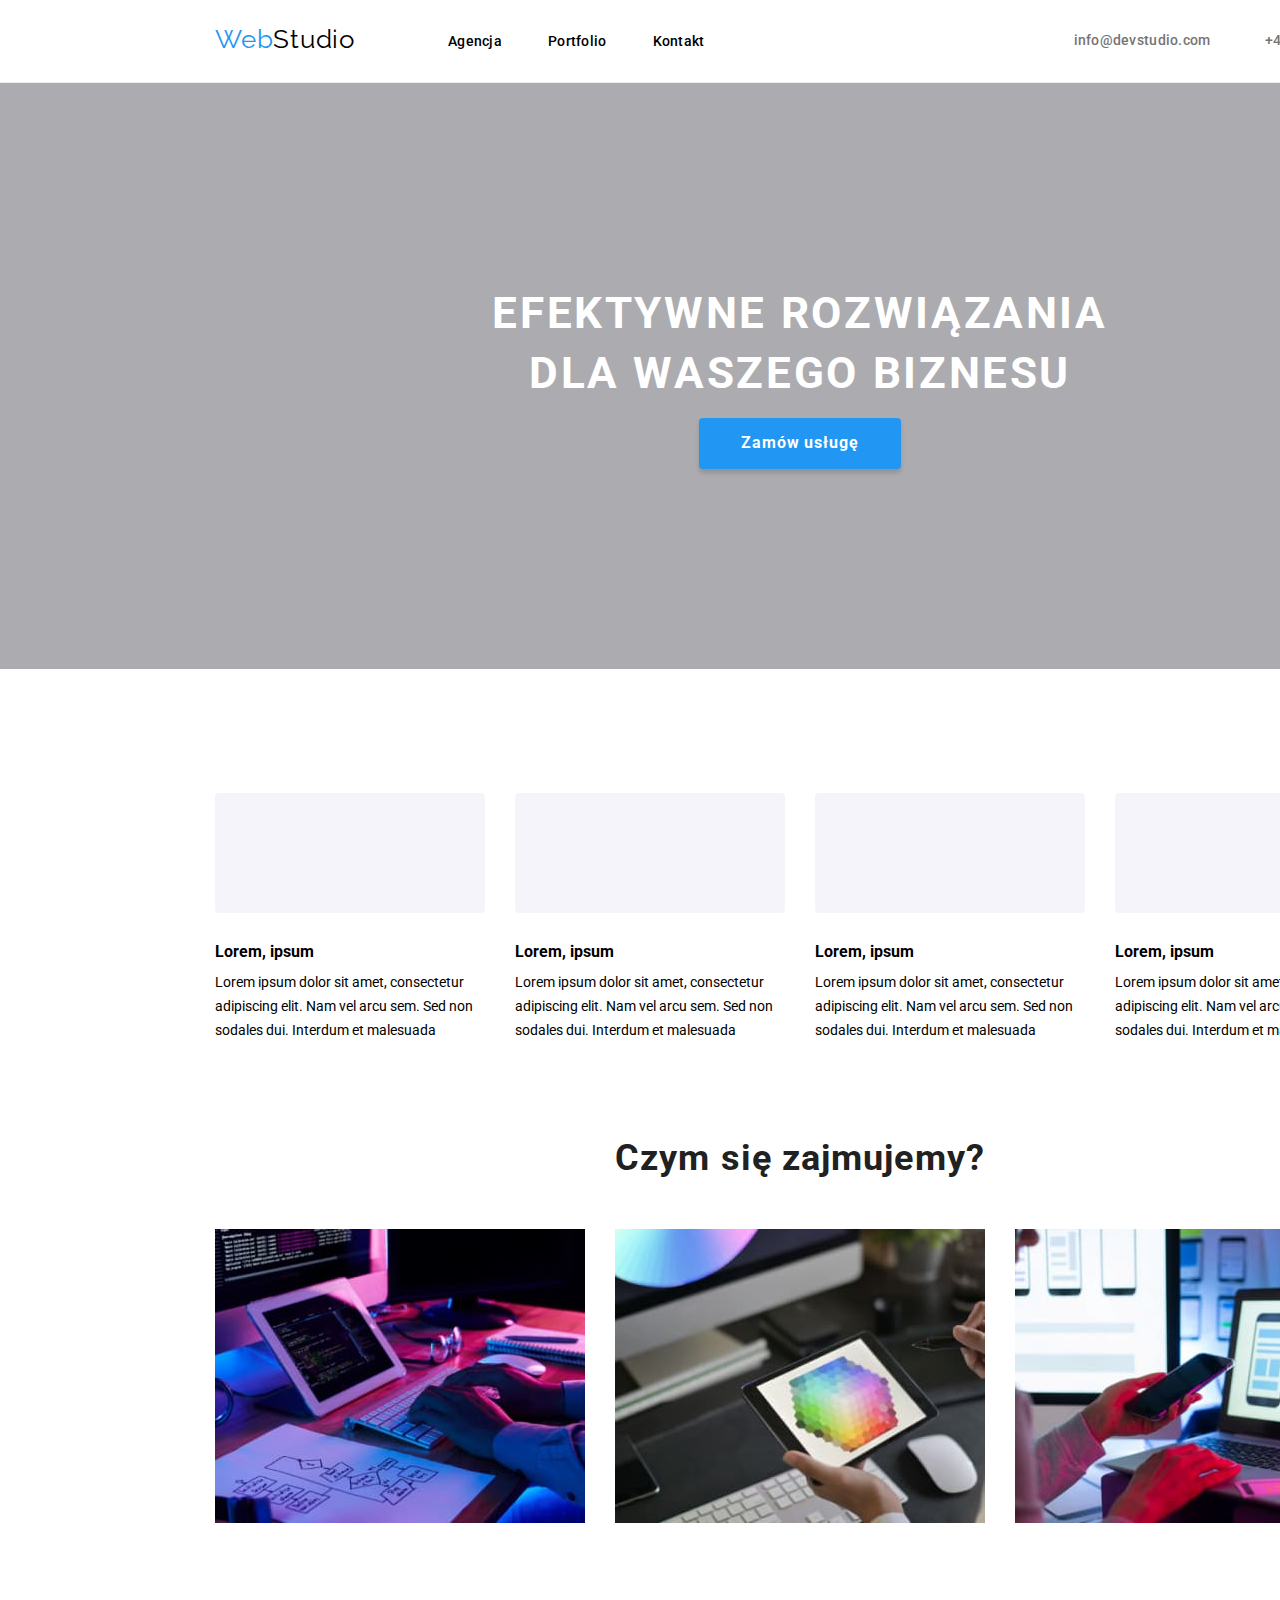
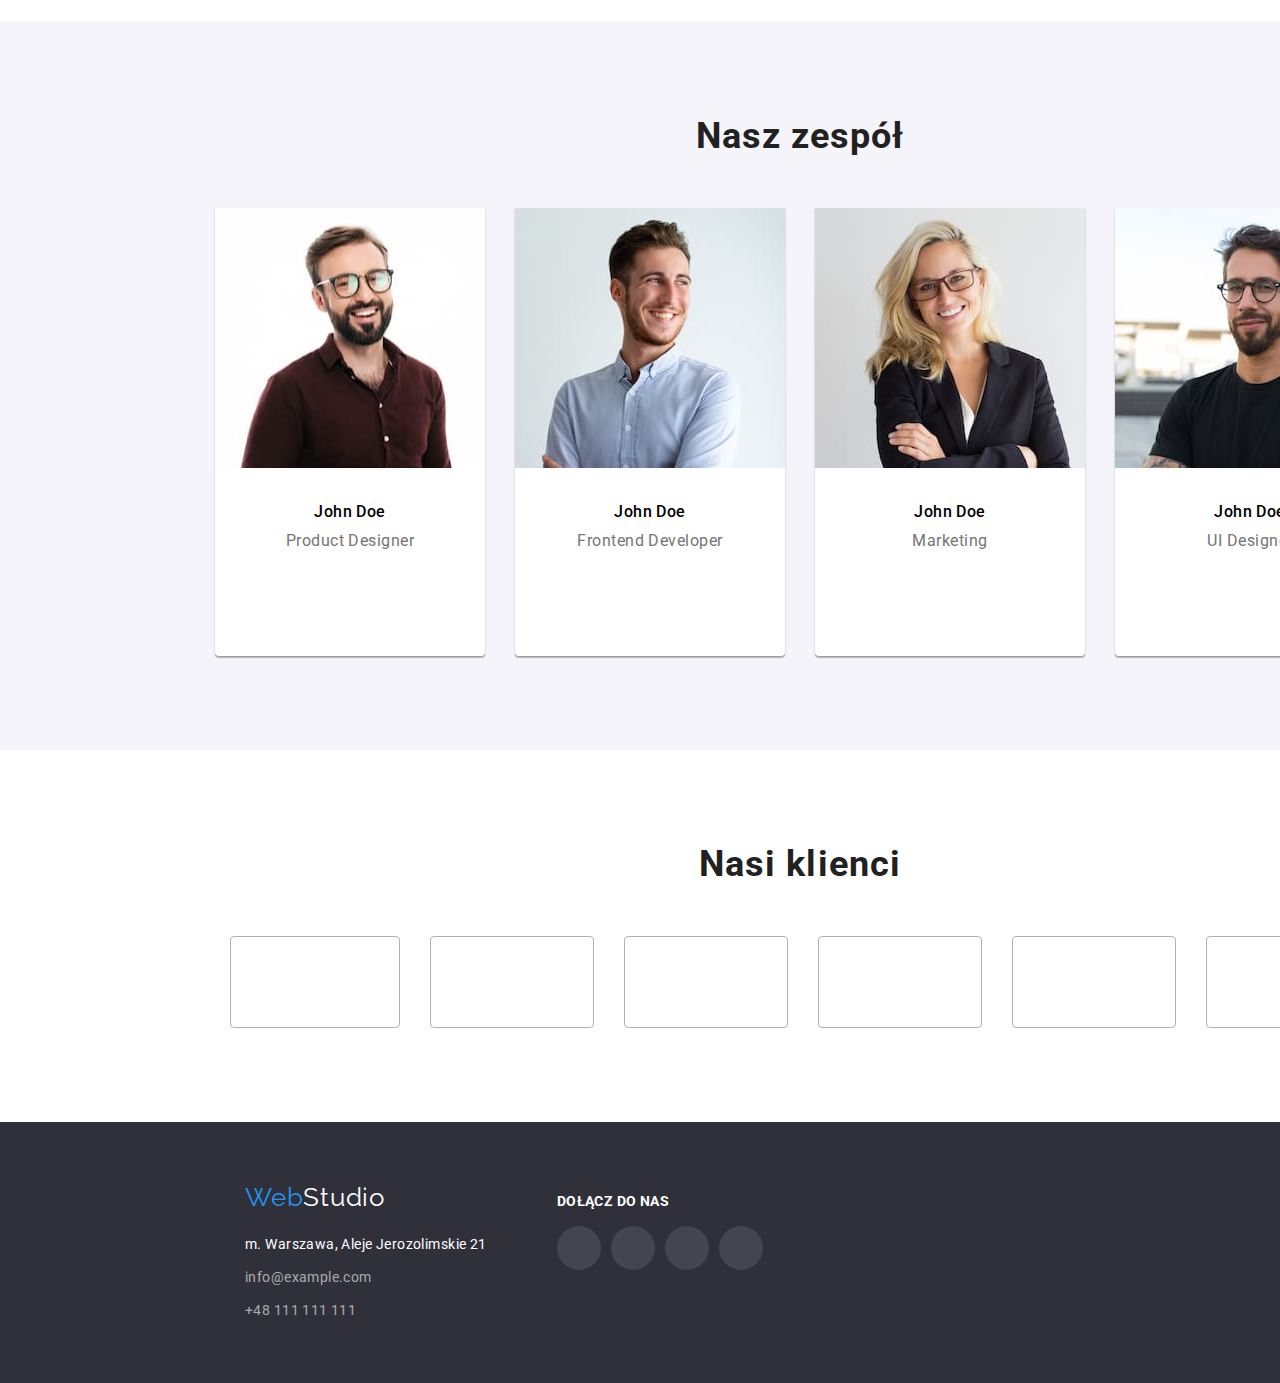
==== index.html @ 8641f097 "Update index.html" ====
<!DOCTYPE html>
<html lang="pl">
  <head>
    <meta charset="UTF-8" />
    <meta http-equiv="X-UA-Compatible" content="IE=edge" />
    <meta name="viewport" content="width=device-width, initial-scale=1.0" />
    <link rel="preconnect" href="https://fonts.googleapis.com" />
    <link rel="preconnect" href="https://fonts.gstatic.com" crossorigin />
    <link
      href="https://fonts.googleapis.com/css2?family=Raleway:wght@700&family=Roboto:wght@400;500;700;900&display=swap"
      rel="stylesheet"
    />
    <link
      rel="stylesheet"
      href="https://cdnjs.cloudflare.com/ajax/libs/modern-normalize/1.1.0/modern-normalize.min.css"
    />
    <link rel="stylesheet" href="css/styles.css" />
    <title>Studio</title>
  </head>

  <body class="center">
    <header class="header">
      <div class="container header-flex">
        <a class="logo" href="index.html"
          >Web<span class="logo-span">Studio</span>
        </a>
        <nav class="navigation">
          <ul class="list nav-list">
            <li>
              <a class="agency-link" href="index.html">Agencja</a>
            </li>
            <li>
              <a class="portfolio-link" href="portfolio.html">Portfolio</a>
            </li>
            <li>
              <a class="contact-link" href="/contact">Kontakt</a>
            </li>
          </ul>
        </nav>
        <ul class="contact-list">
          <li>
            <a class="contact" href="mailto:info@devstudio.com">
              <svg width="16" height="12" class="icon">
                <use
                  href="/goit-markup-hw-04/images/icons.svg#email-icon"
                ></use>
              </svg>
              info@devstudio.com
            </a>
          </li>
          <li>
            <a class="contact" href="tel:+48111111111">
              <svg width="10" height="16" class="icon">
                <use href="/goit-markup-hw-04/images/icons.svg#tel-icon"></use>
              </svg>
              +48 111 111 111
            </a>
          </li>
        </ul>
      </div>
    </header>
    <main>
      <div class="solutions">
        <div class="container">
          <h1 class="solution-main">
            EFEKTYWNE ROZWIĄZANIA DLA WASZEGO BIZNESU
          </h1>
          <button class="button-order" type="button">Zamów usługę</button>
        </div>
      </div>
      <section class="first-section">
        <div class="container">
          <ul class="description">
            <li>
              <div class="desc-svg-box">
                <svg width="70" height="70">
                  <use href="/goit-markup-hw-04/images/icons.svg#antena"></use>
                </svg>
              </div>
              <h4 class="description-title">Lorem, ipsum</h4>
              <p class="description-text">
                Lorem ipsum dolor sit amet, consectetur adipiscing elit. Nam vel
                arcu sem. Sed non sodales dui. Interdum et malesuada
              </p>
            </li>
            <li>
              <div class="desc-svg-box">
                <svg width="70" height="70">
                  <use href="/goit-markup-hw-04/images/icons.svg#clock"></use>
                </svg>
              </div>
              <h4 class="description-title">Lorem, ipsum</h4>
              <p class="description-text">
                Lorem ipsum dolor sit amet, consectetur adipiscing elit. Nam vel
                arcu sem. Sed non sodales dui. Interdum et malesuada
              </p>
            </li>
            <li>
              <div class="desc-svg-box">
                <svg width="70" height="70">
                  <use href="/goit-markup-hw-04/images/icons.svg#diagram"></use>
                </svg>
              </div>
              <h4 class="description-title">Lorem, ipsum</h4>
              <p class="description-text">
                Lorem ipsum dolor sit amet, consectetur adipiscing elit. Nam vel
                arcu sem. Sed non sodales dui. Interdum et malesuada
              </p>
            </li>
            <li>
              <div class="desc-svg-box">
                <svg width="70" height="70">
                  <use
                    href="/goit-markup-hw-04/images/icons.svg#astronaut"
                  ></use>
                </svg>
              </div>
              <h4 class="description-title">Lorem, ipsum</h4>
              <p class="description-text">
                Lorem ipsum dolor sit amet, consectetur adipiscing elit. Nam vel
                arcu sem. Sed non sodales dui. Interdum et malesuada
              </p>
            </li>
          </ul>
        </div>
      </section>
      <section class="second-section">
        <div class="container">
          <h2 class="main-list-title">Czym się zajmujemy?</h2>
          <ul class="main-list">
            <li>
              <img
                src="images/img1.jpg"
                width="370"
                height="294"
                alt="programujemy"
              />
            </li>
            <li>
              <img
                src="images/img2.jpg"
                width="370"
                height="294"
                alt="dobieramy kolory"
              />
            </li>
            <li>
              <img
                src="images/img3.jpg"
                width="370"
                height="294"
                alt="sprawdzamy wyglad na innych urządzeniach"
              />
            </li>
          </ul>
        </div>
      </section>
      <section class="third-section">
        <div class="container">
          <h2 class="team">Nasz zespół</h2>
          <ul class="team-list">
            <li class="pictures">
              <img
                src="images/j1.jpg"
                width="270"
                height="260"
                alt="John Doe"
              />
              <p class="name">John Doe</p>
              <p class="what-do">Product Designer</p>
              <ul class="team-socialmedia-items">
                <li>
                  <a href="#" class="team-socialmedia-links">
                    <svg class="team-socialmedia-icon" width="44" height="44">
                      <use
                        href="/goit-markup-hw-04/images/icons.svg#instagram"
                      ></use>
                    </svg>
                  </a>
                </li>
                <li>
                  <a href="#" class="team-socialmedia-links">
                    <svg class="team-socialmedia-icon" width="44" height="44">
                      <use
                        href="/goit-markup-hw-04/images/icons.svg#twitter"
                      ></use>
                    </svg>
                  </a>
                </li>
                <li>
                  <a href="#" class="team-socialmedia-links">
                    <svg class="team-socialmedia-icon" width="44" height="44">
                      <use
                        href="/goit-markup-hw-04/images/icons.svg#facebook"
                      ></use>
                    </svg>
                  </a>
                </li>
                <li>
                  <a href="#" class="team-socialmedia-links">
                    <svg class="team-socialmedia-icon" width="44" height="44">
                      <use
                        href="/goit-markup-hw-04/images/icons.svg#linkedin"
                      ></use>
                    </svg>
                  </a>
                </li>
              </ul>
            </li>
            <li class="pictures">
              <img
                src="images/j2.jpg"
                width="270"
                height="260"
                alt="John Doe"
              />
              <p class="name">John Doe</p>
              <p class="what-do">Frontend Developer</p>
              <ul class="team-socialmedia-items">
                <li>
                  <a href="#" class="team-socialmedia-links">
                    <svg class="team-socialmedia-icon" width="44" height="44">
                      <use
                        href="/goit-markup-hw-04/images/icons.svg#instagram"
                      ></use>
                    </svg>
                  </a>
                </li>
                <li>
                  <a href="#" class="team-socialmedia-links">
                    <svg class="team-socialmedia-icon" width="44" height="44">
                      <use
                        href="/goit-markup-hw-04/images/icons.svg#twitter"
                      ></use>
                    </svg>
                  </a>
                </li>
                <li>
                  <a href="#" class="team-socialmedia-links">
                    <svg class="team-socialmedia-icon" width="44" height="44">
                      <use
                        href="/goit-markup-hw-04/images/icons.svg#facebook"
                      ></use>
                    </svg>
                  </a>
                </li>
                <li>
                  <a href="#" class="team-socialmedia-links">
                    <svg class="team-socialmedia-icon" width="44" height="44">
                      <use
                        href="/goit-markup-hw-04/images/icons.svg#linkedin"
                      ></use>
                    </svg>
                  </a>
                </li>
              </ul>
            </li>
            <li class="pictures">
              <img
                src="images/j3.jpg"
                width="270"
                height="260"
                alt="John Doe"
              />

              <p class="name">John Doe</p>
              <p class="what-do">Marketing</p>
              <ul class="team-socialmedia-items">
                <li>
                  <a href="#" class="team-socialmedia-links">
                    <svg class="team-socialmedia-icon" width="44" height="44">
                      <use
                        href="/goit-markup-hw-04/images/icons.svg#instagram"
                      ></use>
                    </svg>
                  </a>
                </li>
                <li>
                  <a href="#" class="team-socialmedia-links">
                    <svg class="team-socialmedia-icon" width="44" height="44">
                      <use
                        href="/goit-markup-hw-04/images/icons.svg#twitter"
                      ></use>
                    </svg>
                  </a>
                </li>
                <li>
                  <a href="#" class="team-socialmedia-links">
                    <svg class="team-socialmedia-icon" width="44" height="44">
                      <use
                        href="/goit-markup-hw-04/images/icons.svg#facebook"
                      ></use>
                    </svg>
                  </a>
                </li>
                <li>
                  <a href="#" class="team-socialmedia-links">
                    <svg class="team-socialmedia-icon" width="44" height="44">
                      <use
                        href="/goit-markup-hw-04/images/icons.svg#linkedin"
                      ></use>
                    </svg>
                  </a>
                </li>
              </ul>
            </li>
            <li class="pictures">
              <img
                src="images/j4.jpg"
                width="270"
                height="260"
                alt="John Doe"
              />

              <p class="name">John Doe</p>
              <p class="what-do">UI Designer</p>

              <ul class="team-socialmedia-items">
                <li>
                  <a href="#" class="team-socialmedia-links">
                    <svg class="team-socialmedia-icon" width="44" height="44">
                      <use
                        href="/goit-markup-hw-04/images/icons.svg#instagram"
                      ></use>
                    </svg>
                  </a>
                </li>
                <li>
                  <a href="#" class="team-socialmedia-links">
                    <svg class="team-socialmedia-icon" width="44" height="44">
                      <use
                        href="/goit-markup-hw-04/images/icons.svg#twitter"
                      ></use>
                    </svg>
                  </a>
                </li>
                <li>
                  <a href="#" class="team-socialmedia-links">
                    <svg class="team-socialmedia-icon" width="44" height="44">
                      <use
                        href="/goit-markup-hw-04/images/icons.svg#facebook"
                      ></use>
                    </svg>
                  </a>
                </li>
                <li>
                  <a href="#" class="team-socialmedia-links">
                    <svg class="team-socialmedia-icon" width="44" height="44">
                      <use
                        href="/goit-markup-hw-04/images/icons.svg#linkedin"
                      ></use>
                    </svg>
                  </a>
                </li>
              </ul>
            </li>
          </ul>
        </div>
      </section>
      <section class="customers section">
        <div class="container">
          <h2 class="cust-header">Nasi klienci</h2>
          <ul class="list cust-list-items">
            <li class="cust-list-item">
              <a href="#" class="cust-list-link">
                <svg width="41" height="48">
                  <use href="/goit-markup-hw-04/images/icons.svg#client1"></use>
                </svg>
              </a>
            </li>
            <li class="cust-list-item">
              <svg width="40" height="53">
                <use href="/goit-markup-hw-04/images/icons.svg#client2"></use>
              </svg>
            </li>
            <li class="cust-list-item">
              <svg width="44" height="42">
                <use href="/goit-markup-hw-04/images/icons.svg#client3"></use>
              </svg>
            </li>
            <li class="cust-list-item">
              <svg width="85" height="41">
                <use href="/goit-markup-hw-04/images/icons.svg#client4"></use>
              </svg>
            </li>
            <li class="cust-list-item">
              <svg width="63" height="46">
                <use href="/goit-markup-hw-04/images/icons.svg#client5"></use>
              </svg>
            </li>
            <li class="cust-list-item">
              <svg width="94" height="44">
                <use href="/goit-markup-hw-04/images/icons.svg#client6"></use>
              </svg>
            </li>
          </ul>
        </div>
      </section>
    </main>
    <footer class="footer">
      <div class="container footercontent">
        <section>
          <ul class="list">
            <li class="footer-logo-item">
              <a class="footer-logo" href="index.html"
                >Web<span class="footer-logo-span">Studio</span>
              </a>
            </li>
            <li class="footer-address-item">
              <address class="footer-address">
                m. Warszawa, Aleje Jerozolimskie 21
              </address>
            </li>
            <li class="footer-email-item">
              <a class="footer-email" href="mailto:info@example.com"
                >info@example.com</a
              >
            </li>
            <li class="footer-phone-item">
              <a class="footer-phone" href="tel:+48111111111"
                >+48 111 111 111</a
              >
            </li>
          </ul>
        </section>
        <section class="footer-socialmedia">
          <p class="footer-socialmedia-header">dołącz do nas</p>
          <div>
            <ul class="footer-socialmedia-items">
              <li class="footer-socialmedia-item">
                <a href="#" class="footer-socialmedia-link">
                  <svg class="footer-socialmedia-icon" width="44" height="44">
                    <use
                      href="/goit-markup-hw-04/images/icons.svg#instagram"
                    ></use>
                  </svg>
                </a>
              </li>
              <li class="footer-socialmedia-item">
                <a href="#" class="footer-socialmedia-link">
                  <svg class="footer-socialmedia-icon" width="44" height="44">
                    <use
                      href="/goit-markup-hw-04/images/icons.svg#twitter"
                    ></use>
                  </svg>
                </a>
              </li>
              <li class="footer-socialmedia-item">
                <a href="#" class="footer-socialmedia-link">
                  <svg class="footer-socialmedia-icon" width="44" height="44">
                    <use
                      href="/goit-markup-hw-04/images/icons.svg#facebook"
                    ></use>
                  </svg>
                </a>
              </li>
              <li class="footer-socialmedia-item">
                <a href="#" class="footer-socialmedia-link">
                  <svg class="footer-socialmedia-icon" width="44" height="44">
                    <use
                      href="/goit-markup-hw-04/images/icons.svg#linkedin"
                    ></use>
                  </svg>
                </a>
              </li>
            </ul>
          </div>
        </section>
      </div>
    </footer>
  </body>
</html>
---- css/styles.css ----
* {
  box-sizing: border-box;
  margin: 0;
  padding: 0;
  text-decoration: none;
  list-style: none;
}

:root {
  --black-color: #000000;
  --main-normal-text-color: #212121;
  --contacts-header-color: #757575;
  --white-text: white;
  --border: #eeeeee;
  --header-bg: #2f303a;
  --blue-color: #2196f3;
  --background-color: #2f303a;
}
.container {
  width: 1200px;
  margin-left: auto;
  margin-right: auto;
  padding: 0 15px;
}

body {
  font-family: "Roboto", "Raleway", sans-serif;
  width: 1600px;
}


.center{
  margin-left: auto;
  margin-right: auto;}


/*header*/

.header {
  border-bottom: 1px solid #ececec;
  background-color: var(--white-text);
}

.header-flex {
  display: flex;
    
}

.logo {
  font-family: "Raleway", sans-serif;
  font-size: 26px;
  line-height: 1.2;
  color: var(--blue-color);
  text-decoration: none;
  letter-spacing: 0.03em;
  padding-top: 24px;
  padding-bottom: 25px;
}

.logo-span {
  color: var(--black-color);
}

.navigation {
  padding-left: 93px;
  padding-top: 32px;
  padding-bottom: 32px;
}

.nav-list {
  display: flex;
  gap: 46px;
}

.agency-link {
  font-weight: 500;
  font-size: 14px;
  line-height: 1.14;
  color: var(--black-color);
  letter-spacing: 0.02em;
}

.portfolio-link {
  font-weight: 500;
  font-size: 14px;
  line-height: 1.14;
  color: var(--black-color);
  letter-spacing: 0.02em;
}

.contact-link {
  font-weight: 500;
  font-size: 14px;
  line-height: 1.14;
  color: var(--black-color);
  text-decoration: none;
  letter-spacing: 0.02em;
}

.contact-list {
  display: flex;
  padding-left: 345px;
  padding-top: 32px;
  padding-bottom: 32px;
  gap: 30px;
}


.contact {
    color: #757575;
    font-weight: 500;
    font-size: 14px;
    line-height: 1, 142em;
    letter-spacing: 0.02em;
    display: flex;
    justify-content: center;
    align-items: center;
    gap: 10px;
}

.icon {
    display: inline-block;
    width: 1em;
    height: 1em;
    stroke-width: 0;
    stroke: currentColor;
    fill: currentColor;
}

.contact:hover,
.contact:focus,
.agency-link:hover,
.agency-link:focus,
.contact-link:hover,
.contact-link:focus,
.footer-email:hover,
.footer-email:focus,
.footer-phone:hover,
.footer-phone:focus,
.portfolio-footer-email:hover,
.portfolio-footer-email:focus,
.portfolio-link:hover,
.portfolio-link:focus {
  color: var(--blue-color);
  fill: var(--blue-color);
}


/*footer*/

.footer {
  padding-left: 30px;
  padding-bottom: 60px;
  background: #2f303a;
}

.footercontent {
  display: flex;
}

.footer-logo-item {
  padding-top: 60px;
  padding-bottom: 20px;
  padding-left: 15px;
}

.footer-logo {
  font-family: "Raleway";
  font-size: 26px;
  line-height: 1.2;
  color: var(--blue-color);
  text-decoration: none;
  letter-spacing: 0.03em;
}

.footer-logo-span {
  color: var(--white-text);
}

.footer-address {
  font-size: 14px;
  line-height: 1.7;
  font-style: normal;
  letter-spacing: 0.03em;
  color: var(--white-text);
}

.footer-address-item {
  padding-bottom: 9px;
  padding-left: 15px;
}

.footer-email {
  font-size: 14px;
  line-height: 1.7;
  text-decoration: none;
  letter-spacing: 0.03em;
  color: rgba(255, 255, 255, 0.6);
}

.footer-email-item {
  padding-bottom: 9px;
  padding-left: 15px;
}

.footer-phone {
  font-size: 14px;
  line-height: 1.7;
  text-decoration: none;
  letter-spacing: 0.03em;
  color: rgba(255, 255, 255, 0.6);
  padding-left: 15px;
}

.footer-socialmedia {
  padding-top: 72px;
  padding-left: 70px;
}

.footer-socialmedia-header {
  font-weight: 700;
  font-size: 14px;
  line-height: 1.14;
  letter-spacing: 0.03em;
  text-transform: uppercase;
  color: var(--white-text);
  margin: 0;
}

.footer-socialmedia-items {
  display: flex;
  width: 206px;
  padding-top: 16px;
  justify-content: space-between;
  margin: auto;
}

.footer-socialmedia-item {
  background-color: rgba(255, 255, 255, 0.1);
  border-radius: 50%;
}

.footer-socialmedia-item:hover,
.footer-socialmedia-item:focus {
  background: var(--blue-color);
  cursor: pointer;
}

.footer-socialmedia-link:hover,
.footer-socialmedia-link:focus {
  background: var(--blue-color);
  border-radius: 50%;
}
.footer-socialmedia-link {
  display: flex;
  align-items: center;
  justify-content: center;
}

.footer-socialmedia-icon{padding: 12px;
  fill: #fff;}


/*agencja,portfolio,kontakt - header*/

.about-links a {
    text-decoration: none;
    color: #000000;
    font-size: 16px;
    font-weight: 500;
}

.about-links .about {
  display: flex;
  list-style: none;
  gap: 46px;
  text-decoration: none;
  font-weight: 500;
  line-height: 1.1;
  letter-spacing: 0.02em;
  color: var(--main-normal-text-color);
}
.about-links .about:hover,
.about-links .about:focus {
  color: var(--main-link-color);
}

/*kontakt links - mail and tel*/

.social-links a {
  text-decoration: none;
  color: var(--main-text-color);
  font-weight: 500;
}

.primary-link {
  font-family: "Roboto";
  color: var(--main-normal-text-color);
  font-weight: 500;
  letter-spacing: 0.02em;
}
.primary-link:hover {
  color: var(--main-link-color);
}

/*Text on main page and button under */

.solutions {
  display: flex;
  background-color: var(--background-color);
  flex-direction: column;
  justify-content: center;
  padding: 200px 0;
  background: rgba(47, 48, 58, 0.4);
  background-image: url(/goit-markup-hw-04/images/banerphoto.jpg);
}

.solution-main {
  color: #ffffff;
  letter-spacing: 0.06em;
  font-size: 44px;
  line-height: calc(60 / 44);
  width: 696px;
  text-align: center;
  align-self: center;
  padding-bottom: 15px;
  margin: auto;
}


.button-order {
  text-align: center;
  display: block;
  line-height: 1.9;
  letter-spacing: 0.06em;
  padding: 10px 42px;
  color: white;
  border-radius: 4px;
  background-color: #2196f3;
  align-self: center;
  box-shadow: 0px 4px 4px rgba(0, 0, 0, 0.15);
  border: none;
  margin-top: 30px;
  font-size: 16px;
  font-weight: 700;
  margin: auto;
}

.button-order:hover,
.button-order:focus {
  color: var(--white-text);
  cursor: pointer;
}

/* Lorem ipsum text */
.desc-svg-box {
  display: flex;
  width: 270px;
  height: 120px;
  justify-content: center;
  align-items: center;
  background: #f5f4fa;
  border-radius: 4px;
  margin-bottom: 30px;
}

.first-section {
    padding-top: 94px;
}

.description {
    display: flex;
    gap: 30px;
    align-items: center;
    margin: auto;
    padding-top: 30px;
}

.descripion-title {
font-weight: 700;
  font-size: 14px;
  line-height: 1.1;
  text-transform: uppercase;
  letter-spacing: 0.03em;
  margin: 0;
  padding-top: 30px;
  
  padding-bottom: 10px;
   
}

.description-text {
    font-size: 14px;
    line-height: 1.71;
    padding-top:10px;
}
/*what we do - on main page*/

.second-section {
    padding-top: 94px;
    padding-bottom: 94px;
}

.main-list-title {
    font-weight: 700;
    font-size: 36px;
    line-height: 1.17;
    text-align: center;
    padding-bottom: 50px;
  letter-spacing: 0.03em;
  color: var(--main-normal-text-color);
}

.main-list {
    display: flex;
    list-style: none;
    gap: 30px;
    justify-content: center;
}

/*team on main page*/

.third-section {
    background-color: #f5f4fa;
    padding-top: 94px;
    padding-bottom: 94px;
}

.team {
    padding-bottom: 50px;
  font-size: 36px;
  font-weight: 700;
  line-height: 1.17;
  text-align: center;
  letter-spacing: 0.03em;
  color: var(--main-normal-text-color);
}

.team-list{
  display: flex;
  gap: 30px;
  justify-content: center;
}

.pictures {
  background: #FFFFFF;
  box-shadow: 0px 1px 3px rgba(0, 0, 0, 0.12), 0px 1px 1px rgba(0, 0, 0, 0.14),
    0px 2px 1px rgba(0, 0, 0, 0.2);
  border-bottom-left-radius: 4px;
  border-bottom-right-radius: 4px;
}

.pictures figcaption {
  text-align: center;
  padding: 30px ;}

.name {
  padding-top: 30px;
  padding-bottom: 10px;
  font-weight: 500;
  font-size: 16px;
  line-height: 1.2;
  color: var(--secondary-header-color);
  text-align: center;
  letter-spacing: 0.03em;
  margin: 0;}

.what-do {
  font-size: 16px;
  line-height: 1.2;
  text-align: center;
  letter-spacing: 0.03em;
  margin: 0;
  padding-bottom: 16px;
  color: #757575;;
}

.team-socialmedia-items {
  list-style: none;
  display: flex;
  width: 206px;
  padding-top: 16px;
  justify-content: space-between;
  margin: auto;
  padding-bottom: 30px;
}

.team-socialmedia-links {
  display: flex;
  align-items: center;
  justify-content: center;
}

.team-socialmedia-icon {
  padding: 12px;
  fill: #afb1b8;
}

.team-socialmedia-links:hover,
.team-socialmedia-links:focus {
  background: var(--blue-color);
  border-radius: 50%;
}

.team-socialmedia-icon:hover {
  fill: #fff;
}


/*customers*/

.customers {
  padding: 94px 0px 94px 0px;
  background-color: var(--white-text);
}

.cust-header {
  font-weight: 700;
  font-size: 36px;
  line-height: 1.16;
  text-align: center;
  letter-spacing: 0.03em;
  padding-bottom: 50px;
  margin: 0;
  color: #212121;
}

.cust-list-items {
  display: flex;
}

.cust-list-item {
  border: 1px solid #afb1b8;
  border-radius: 4px;
  display: flex;
  width: 170px;
  height: 92px;
  margin: 0 15px;
  justify-content: center;
  align-items: center;
  fill: #afb1b8;
}

.cust-list-item:hover,
.cust-list-item:focus {
  fill: var(--blue-color);
  border-color: var(--blue-color);
  cursor: pointer;
}

.cust-list-link{
  display: flex;
  justify-content: center;
  align-items: center;
  width: 170px;
  height: 92px;
  fill: #afb1b8;}
.cust-list-link:hover{fill: var(--blue-color);}

/*buttons on top - portfolio page*/

.button-list {
  display: flex;
  gap: 8px;
  justify-content: center;
  padding: 94px 0;
  padding-bottom: 50px;
}


.button-list > li > button {
  font-weight: 500;
  padding: 6px 22px;
  font-size: 16px;
  border-radius: 4px;
  border: none;
  color: var(--main-font-color);
  line-height: calc(26 / 16);
  letter-spacing: 00.03em;
}

.button-list > li > button:hover {
  cursor: pointer;
  background-color: #2196f3;
  color: var(--white-text);
  box-shadow: 0px 3px 1px rgba(0, 0, 0, 0.1), 0px 1px 2px rgba(0, 0, 0, 0.08),
    0px 2px 2px rgba(0, 0, 0, 0.12);
}

.button-list > li > button:focus {
  background-color: #2196f3;
  color: var(--white-text);
}

/*portfolio list - images*/

.photo-description{
display: flex;
  flex-direction: column;
  gap: 4px;
  padding: 20px 24px;
  border-bottom: 1px solid var(--border);
  border-left: 1px solid var(--border);
  border-right: 1px solid var(--border);
}

.product-center {

    display: flex;
    flex-wrap: wrap;
    gap:30px;
    margin: 0 auto;
    margin-bottom:94px;
    
}
.product {
  background-color: #ffffff;
}

.product:hover {
  box-shadow: 0px 1px 1px rgba(0, 0, 0, 0.12), 0px 4px 4px rgba(0, 0, 0, 0.06),
    1px 4px 6px rgba(0, 0, 0, 0.16);
    cursor: pointer;
}

.portfolio-image {vertical-align: top;}

.product-name {
  font-weight: 700;
  line-height: 2;
  letter-spacing: 0.06em;
  font-size: 18px;
}
.product-description {
    font-size: 16px;
    color: var(--contacts-header-color);
}
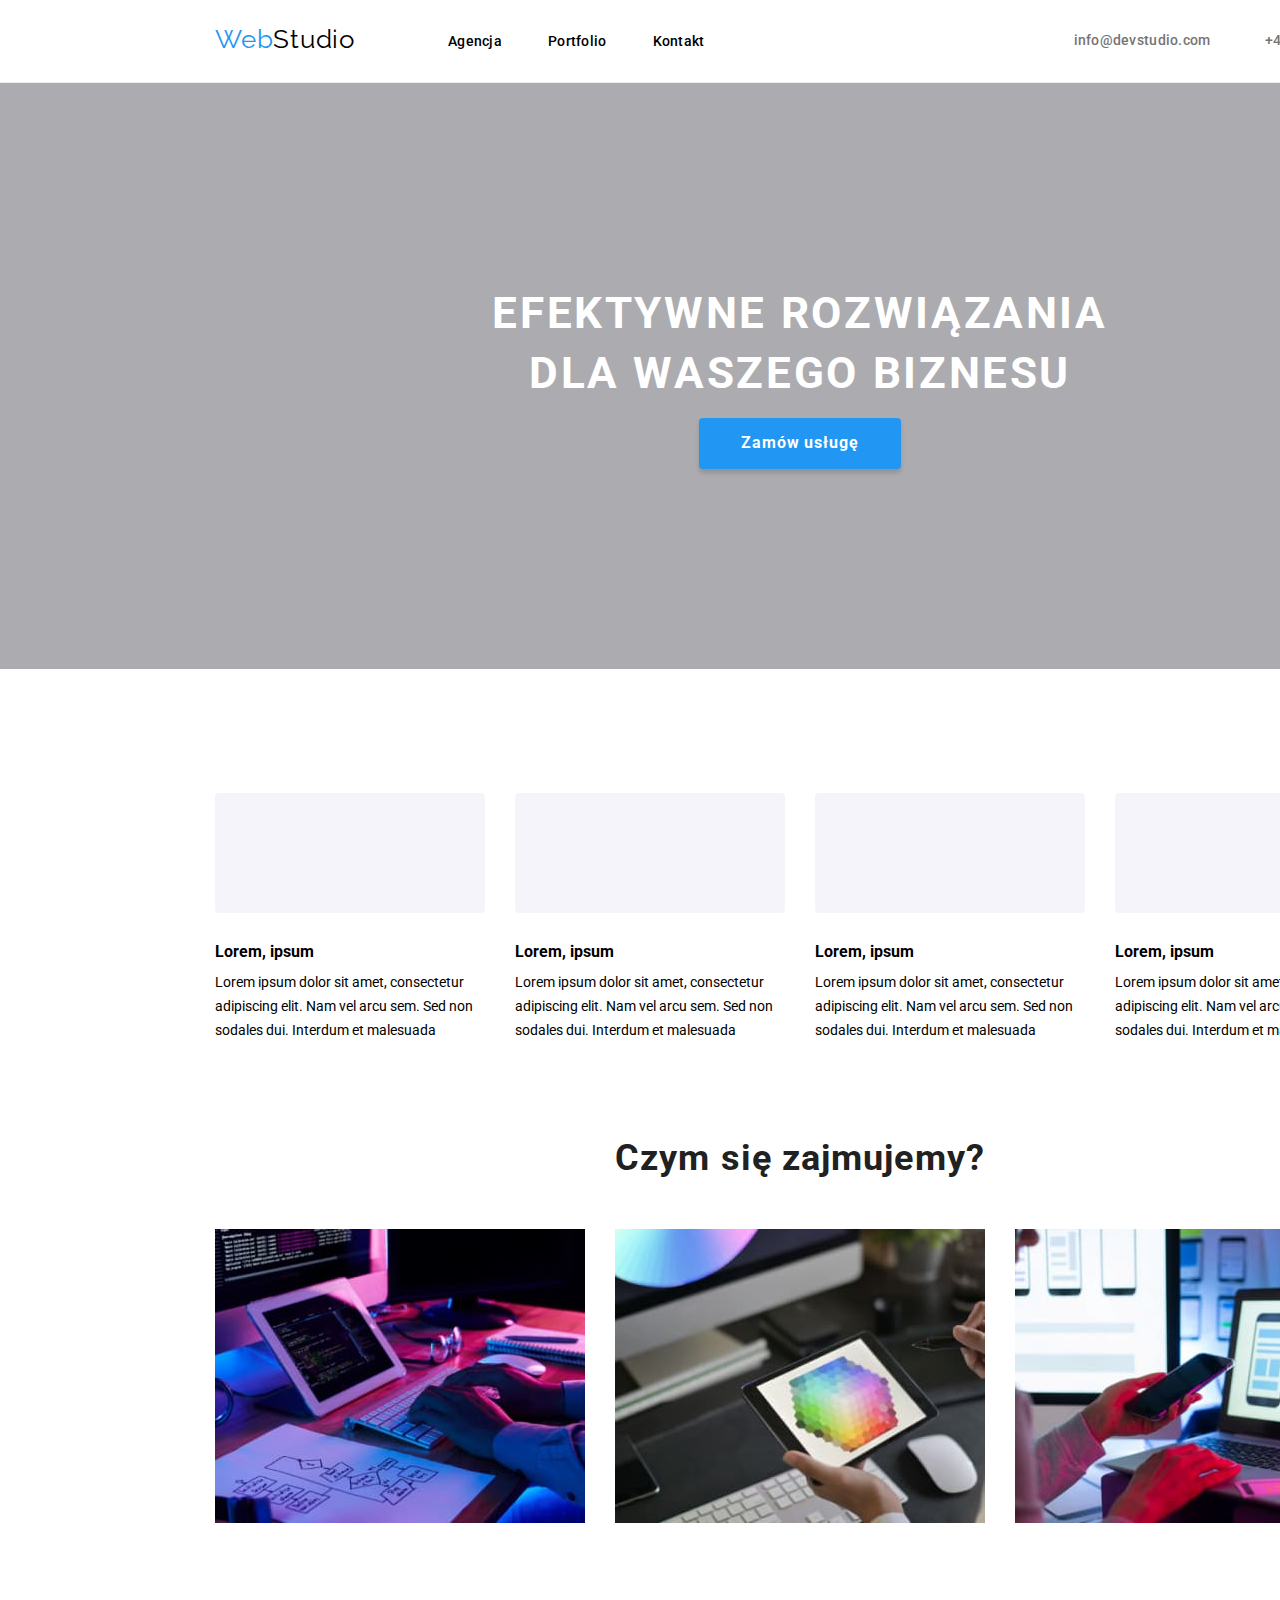
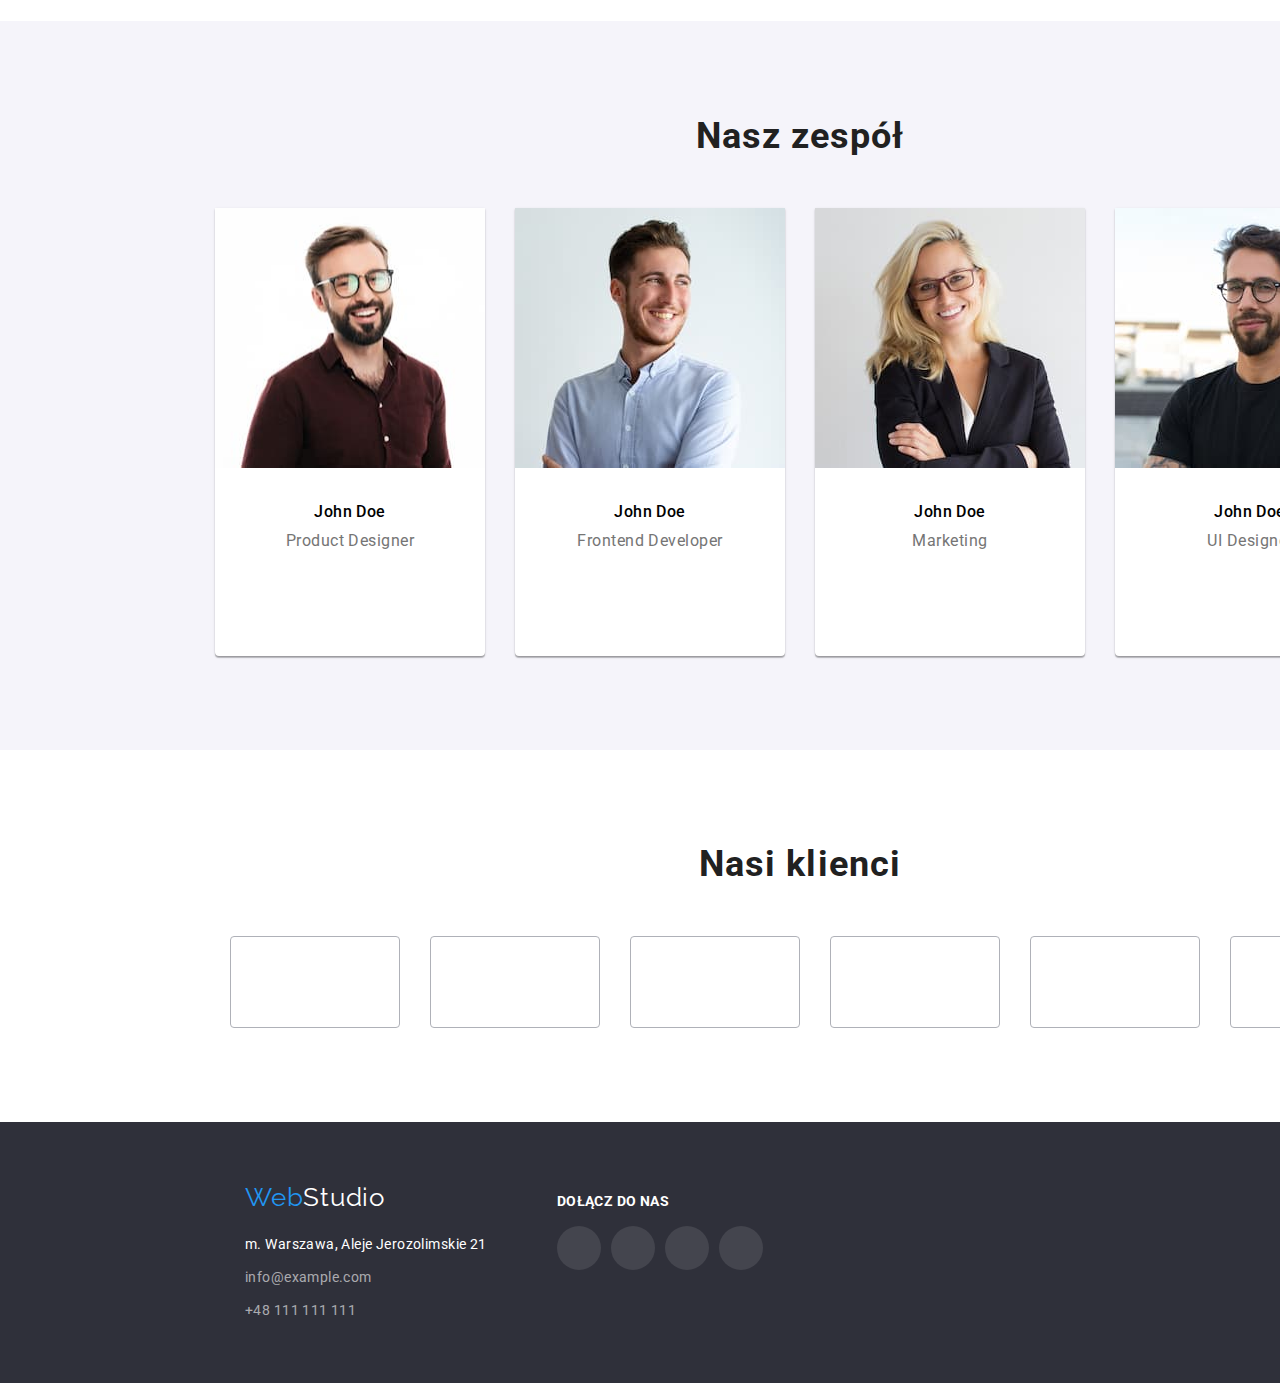
==== commit b63dee16: "Update index.html" ====
--- a/index.html
+++ b/index.html
@@ -369,29 +369,39 @@
               </a>
             </li>
             <li class="cust-list-item">
+              <a href="#" class="cust-list-link">
               <svg width="40" height="53">
                 <use href="/goit-markup-hw-04/images/icons.svg#client2"></use>
               </svg>
-            </li>
-            <li class="cust-list-item">
+              </a>
+            </li>
+            <li class="cust-list-item">
+              <a href="#" class="cust-list-link">
               <svg width="44" height="42">
                 <use href="/goit-markup-hw-04/images/icons.svg#client3"></use>
               </svg>
-            </li>
-            <li class="cust-list-item">
+              </a>
+            </li>
+            <li class="cust-list-item">
+              <a href="#" class="cust-list-link">
               <svg width="85" height="41">
                 <use href="/goit-markup-hw-04/images/icons.svg#client4"></use>
               </svg>
-            </li>
-            <li class="cust-list-item">
+              </a>
+            </li>
+            <li class="cust-list-item">
+              <a href="#" class="cust-list-link">
               <svg width="63" height="46">
                 <use href="/goit-markup-hw-04/images/icons.svg#client5"></use>
               </svg>
-            </li>
-            <li class="cust-list-item">
+              </a>
+            </li>
+            <li class="cust-list-item">
+              <a href="#" class="cust-list-link">
               <svg width="94" height="44">
                 <use href="/goit-markup-hw-04/images/icons.svg#client6"></use>
               </svg>
+              </a>
             </li>
           </ul>
         </div>
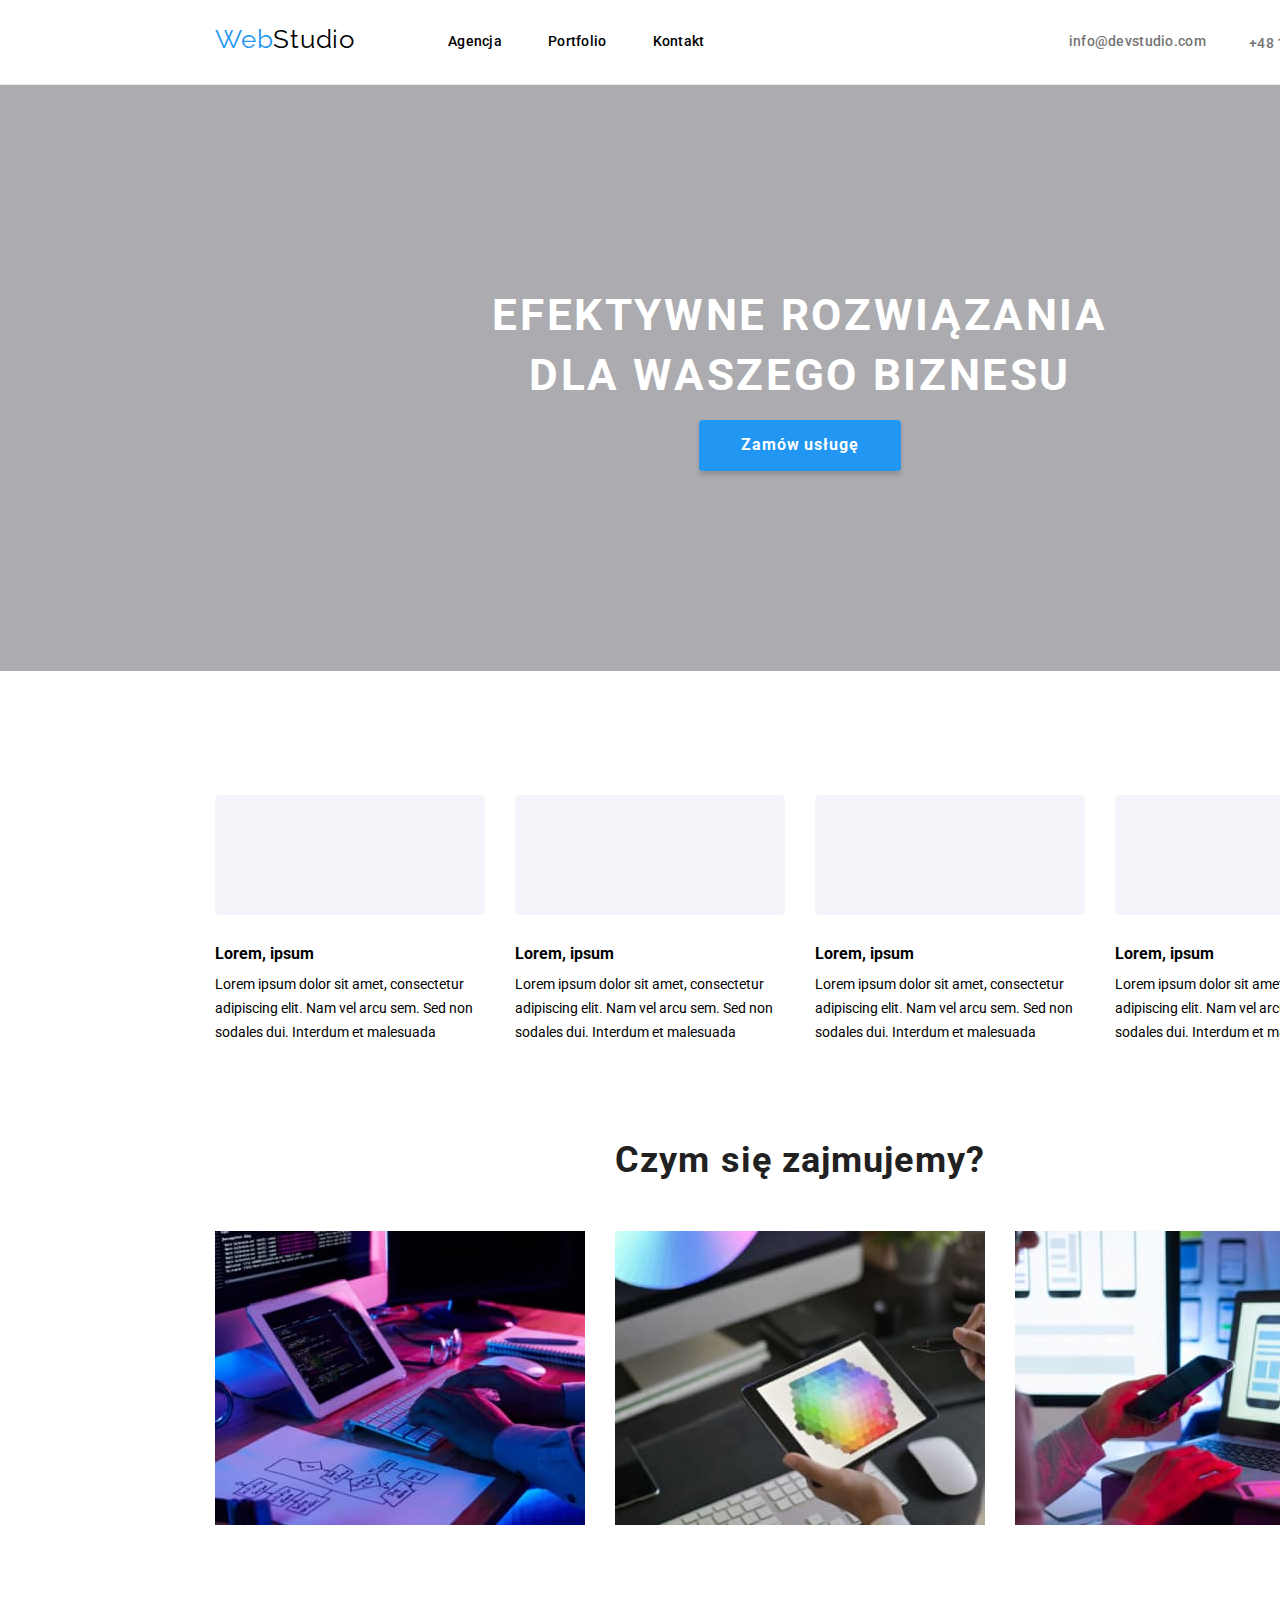
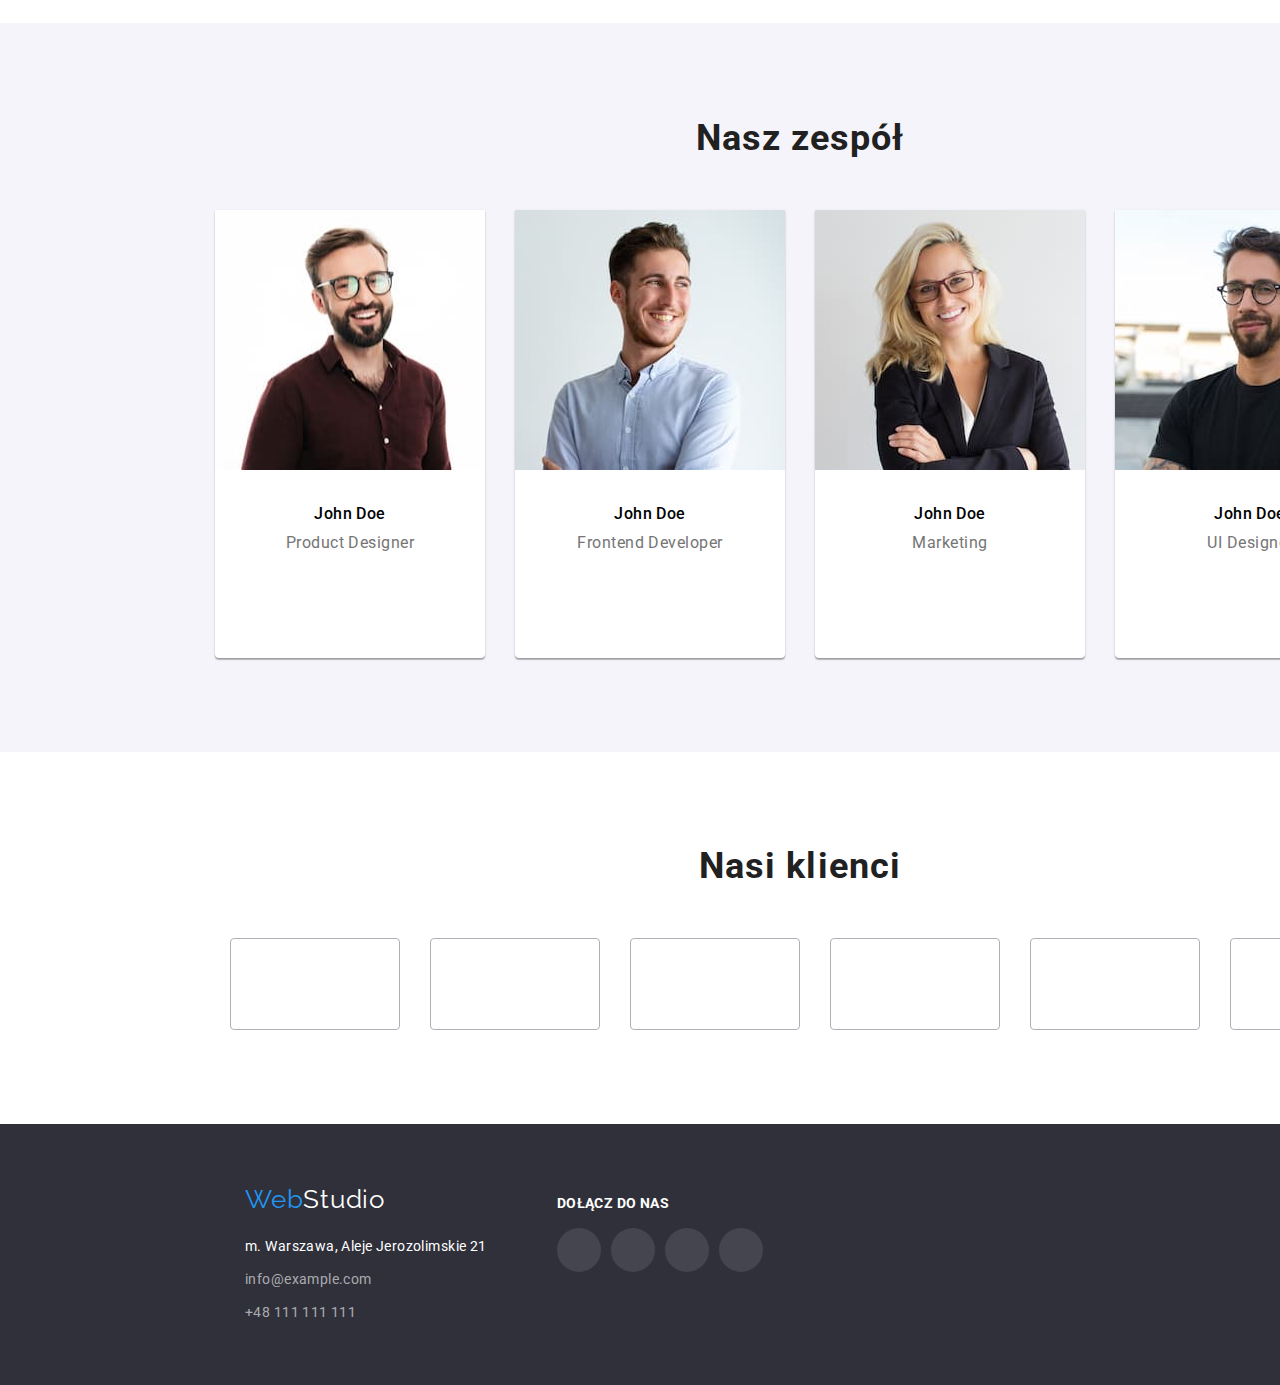
==== commit 1c349b65: "Update index.html" ====
--- a/index.html
+++ b/index.html
@@ -40,7 +40,7 @@
         <ul class="contact-list">
           <li>
             <a class="contact" href="mailto:info@devstudio.com">
-              <svg width="16" height="12" class="icon">
+              <svg width="16" height="12">
                 <use
                   href="/goit-markup-hw-04/images/icons.svg#email-icon"
                 ></use>
@@ -50,7 +50,7 @@
           </li>
           <li>
             <a class="contact" href="tel:+48111111111">
-              <svg width="10" height="16" class="icon">
+              <svg width="10" height="16">
                 <use href="/goit-markup-hw-04/images/icons.svg#tel-icon"></use>
               </svg>
               +48 111 111 111
--- a/css/styles.css
+++ b/css/styles.css
@@ -94,7 +94,6 @@
   font-size: 14px;
   line-height: 1.14;
   color: var(--black-color);
-  text-decoration: none;
   letter-spacing: 0.02em;
 }
 
@@ -108,25 +107,13 @@
 
 
 .contact {
-    color: #757575;
-    font-weight: 500;
-    font-size: 14px;
-    line-height: 1, 142em;
-    letter-spacing: 0.02em;
-    display: flex;
-    justify-content: center;
-    align-items: center;
-    gap: 10px;
-}
-
-.icon {
-    display: inline-block;
-    width: 1em;
-    height: 1em;
-    stroke-width: 0;
-    stroke: currentColor;
-    fill: currentColor;
-}
+  font-weight: 500;
+  font-size: 14px;
+  line-height: 1.1;
+  color: #757575;
+  letter-spacing: 0.02em;
+}
+
 
 .contact:hover,
 .contact:focus,
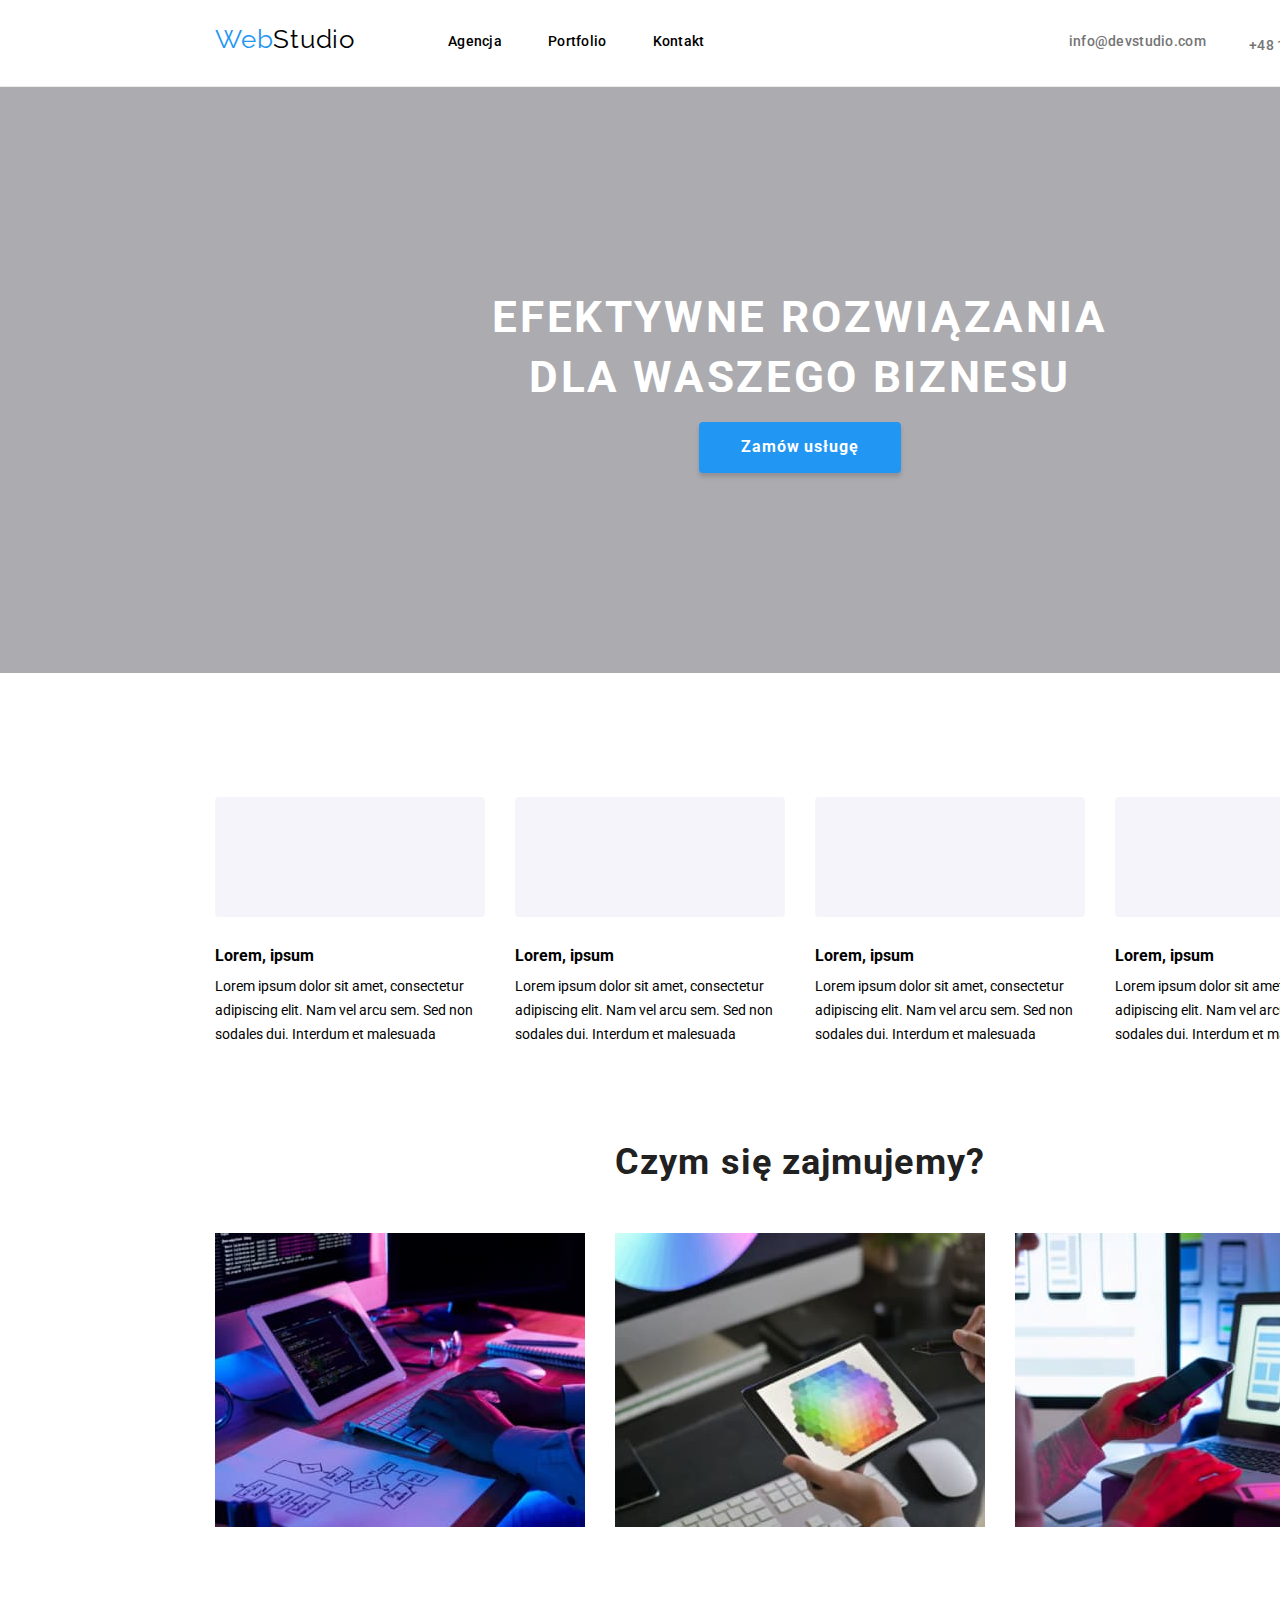
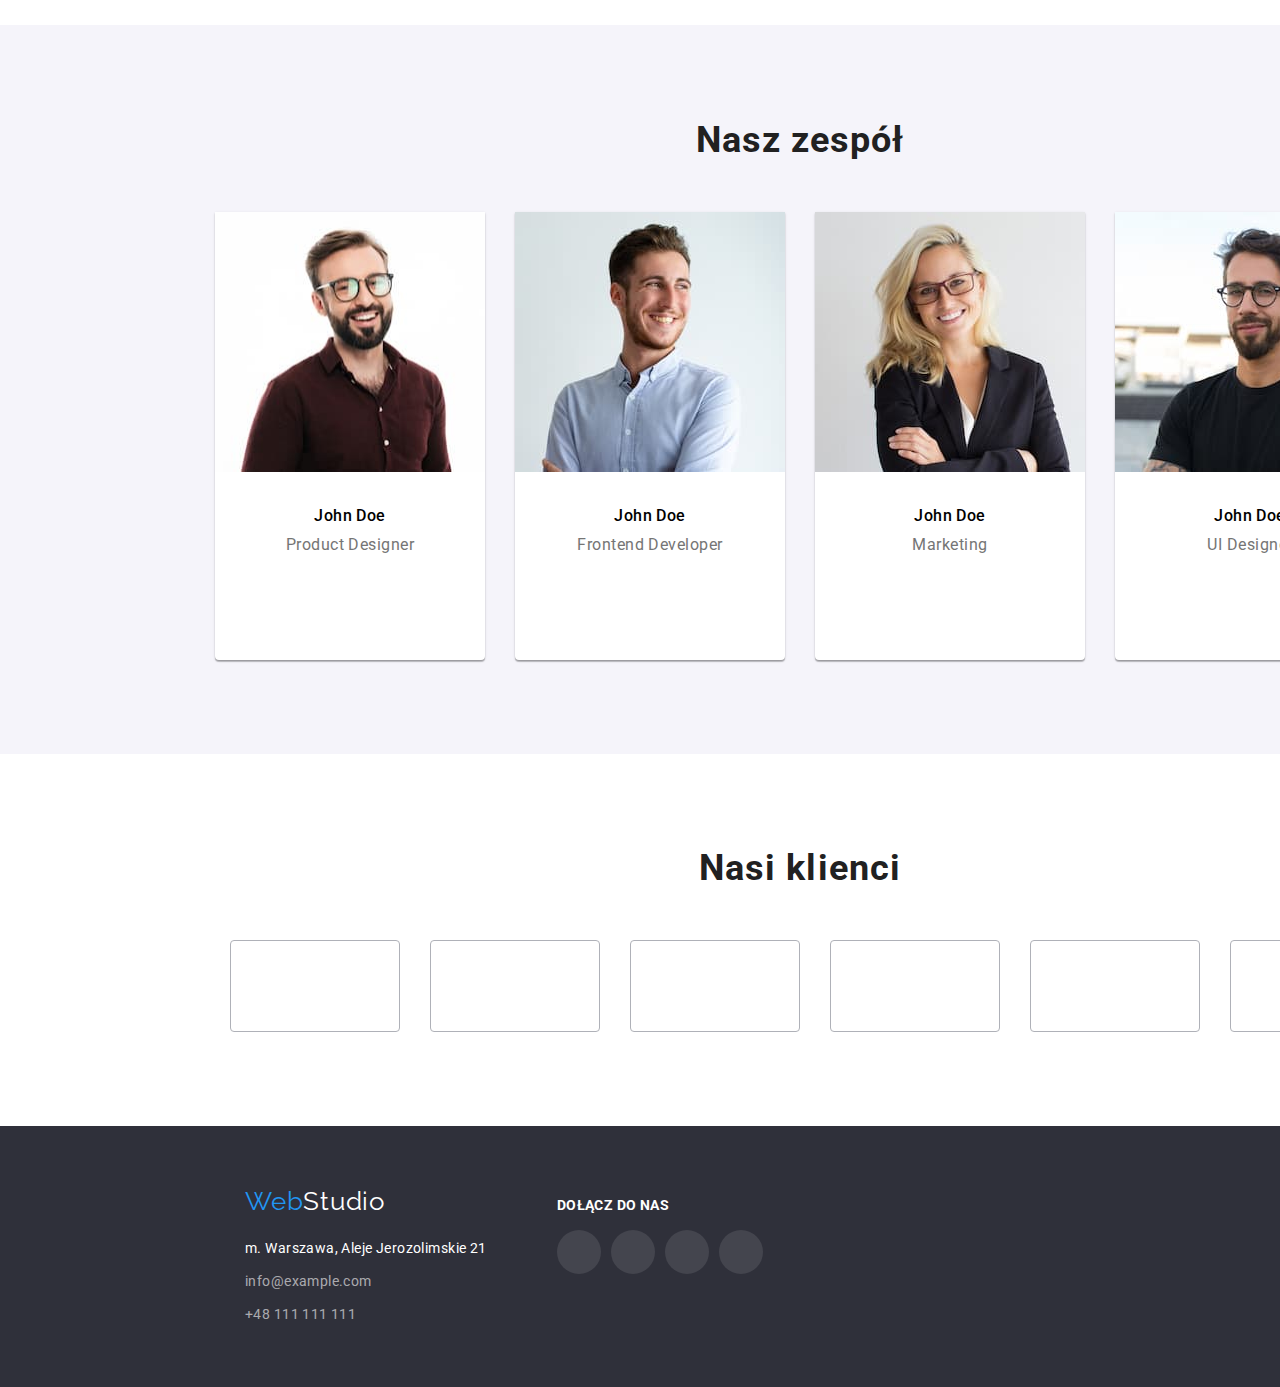
==== commit a635a10d: "Update index.html" ====
--- a/index.html
+++ b/index.html
@@ -39,8 +39,8 @@
         </nav>
         <ul class="contact-list">
           <li>
-            <a class="contact" href="mailto:info@devstudio.com">
-              <svg width="16" height="12">
+            <a class="email-header" href="mailto:info@devstudio.com">
+              <svg width="16" height="14">
                 <use
                   href="/goit-markup-hw-04/images/icons.svg#email-icon"
                 ></use>
@@ -49,8 +49,8 @@
             </a>
           </li>
           <li>
-            <a class="contact" href="tel:+48111111111">
-              <svg width="10" height="16">
+            <a class="phone-header" href="tel:+48111111111">
+              <svg width="10" height="18">
                 <use href="/goit-markup-hw-04/images/icons.svg#tel-icon"></use>
               </svg>
               +48 111 111 111
--- a/css/styles.css
+++ b/css/styles.css
@@ -106,7 +106,7 @@
 }
 
 
-.contact {
+.email-header {
   font-weight: 500;
   font-size: 14px;
   line-height: 1.1;
@@ -115,8 +115,19 @@
 }
 
 
-.contact:hover,
-.contact:focus,
+.phone-header {
+  font-weight: 500;
+  font-size: 14px;
+  line-height: 1.1;
+  color: #757575;
+  letter-spacing: 0.02em;
+}
+
+
+.email-header:hover,
+.email-header:focus,
+.phone-header:hover,
+.phone-header:focus,
 .agency-link:hover,
 .agency-link:focus,
 .contact-link:hover,
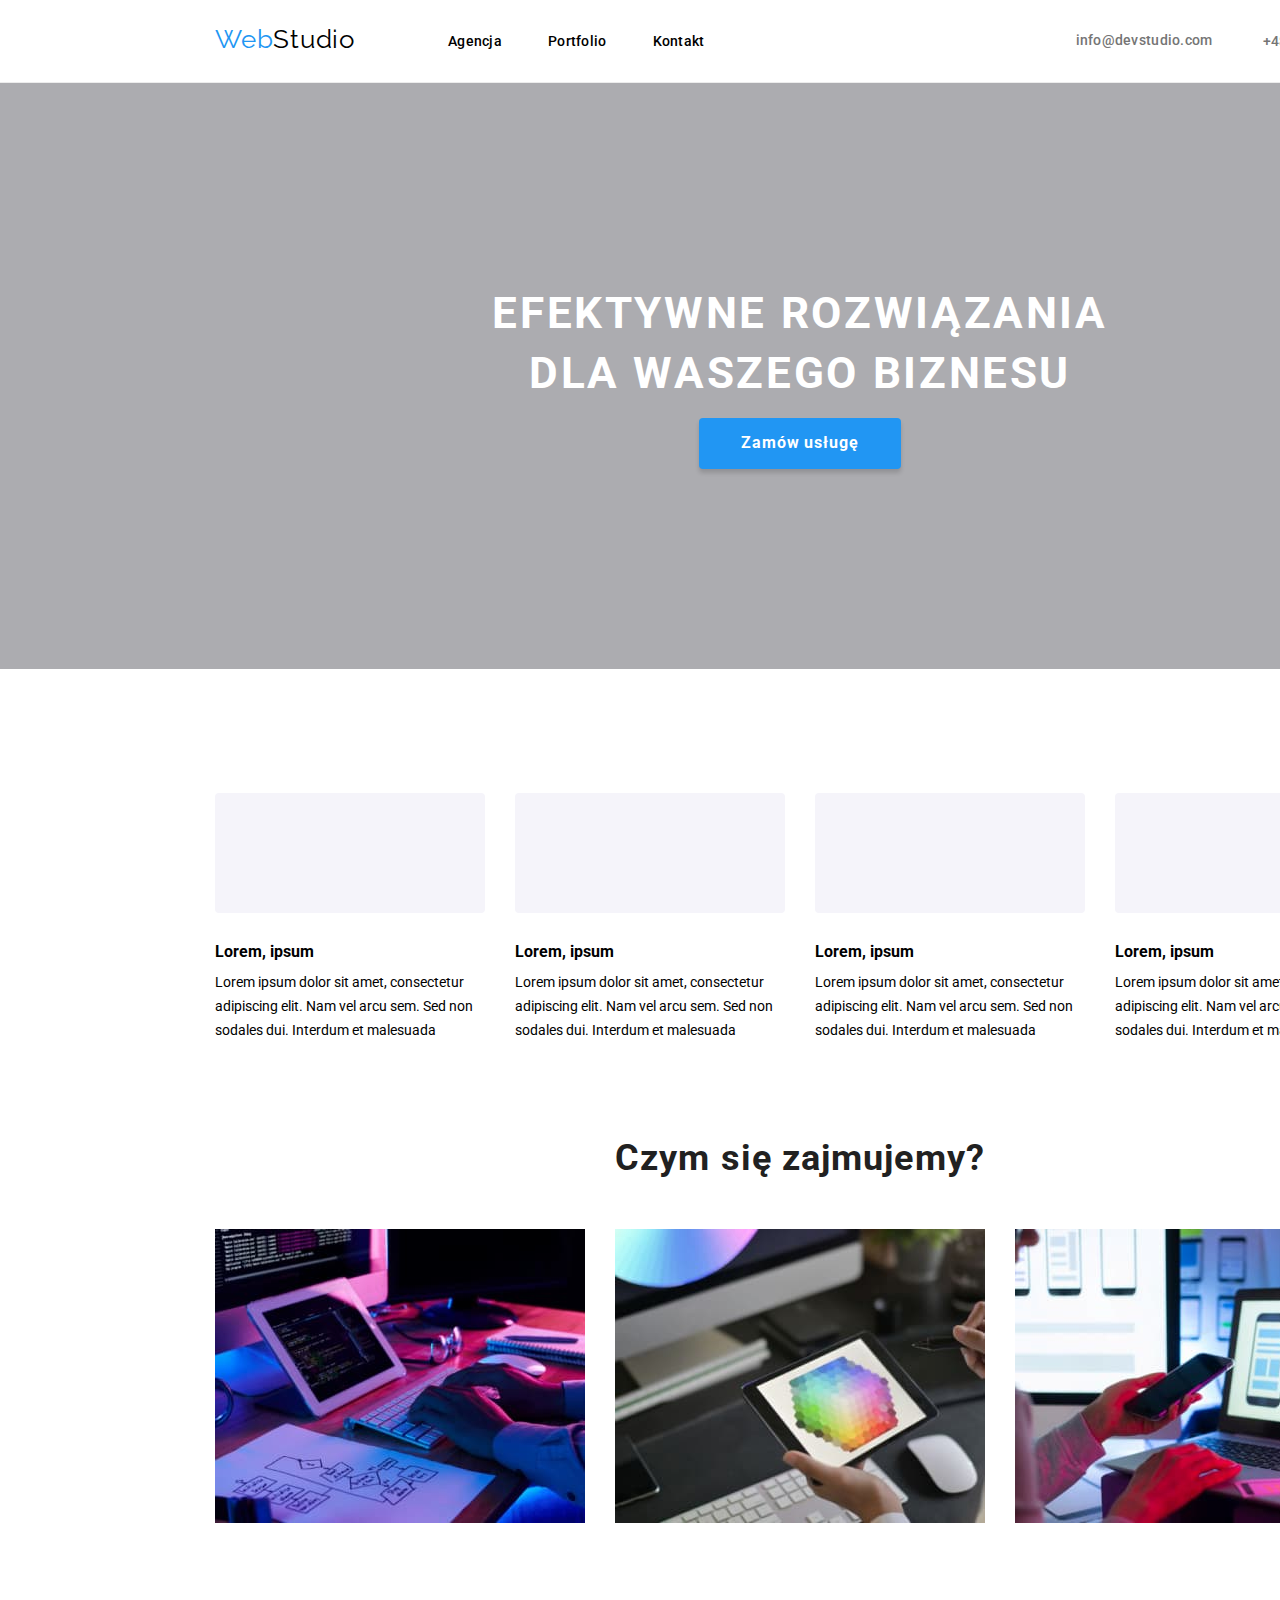
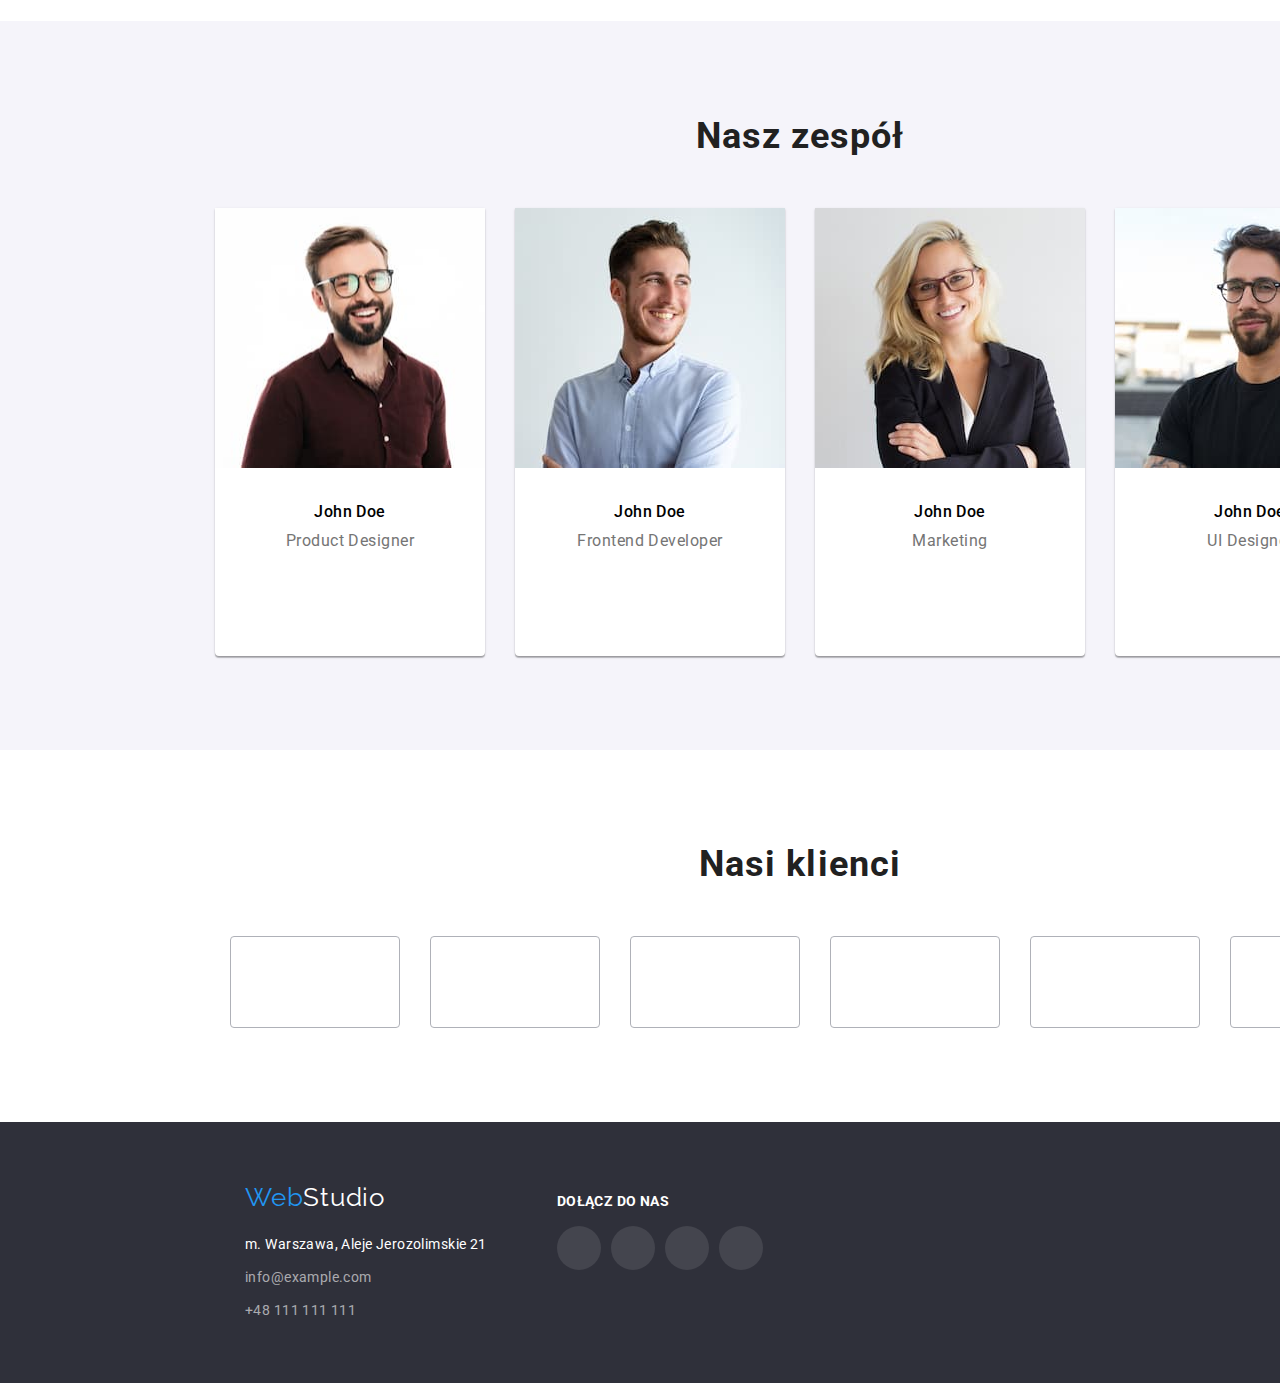
==== commit d1ba93a6: "Update index.html" ====
--- a/index.html
+++ b/index.html
@@ -39,8 +39,8 @@
         </nav>
         <ul class="contact-list">
           <li>
-            <a class="email-header" href="mailto:info@devstudio.com">
-              <svg width="16" height="14">
+            <a class="contact" href="mailto:info@devstudio.com">
+              <svg class="icon" width="16" height="14">
                 <use
                   href="/goit-markup-hw-04/images/icons.svg#email-icon"
                 ></use>
@@ -49,8 +49,8 @@
             </a>
           </li>
           <li>
-            <a class="phone-header" href="tel:+48111111111">
-              <svg width="10" height="18">
+            <a class="contact" href="tel:+48111111111">
+              <svg class="icon" width="10" height="18">
                 <use href="/goit-markup-hw-04/images/icons.svg#tel-icon"></use>
               </svg>
               +48 111 111 111
--- a/css/styles.css
+++ b/css/styles.css
@@ -106,28 +106,23 @@
 }
 
 
-.email-header {
-  font-weight: 500;
-  font-size: 14px;
-  line-height: 1.1;
-  color: #757575;
-  letter-spacing: 0.02em;
-}
-
-
-.phone-header {
-  font-weight: 500;
-  font-size: 14px;
-  line-height: 1.1;
-  color: #757575;
-  letter-spacing: 0.02em;
-}
-
-
-.email-header:hover,
-.email-header:focus,
-.phone-header:hover,
-.phone-header:focus,
+.contact{color: #757575;
+    text-decoration: none;
+    font-style: normal;
+    font-weight: 500;
+    font-size: 14px;
+    line-height: 1, 142em;
+    letter-spacing: 0.02em;
+    display: flex;
+    justify-content: center;
+    align-items: center;
+    gap: 10px;}
+
+
+.icon:hover,
+.icon:focus,
+.contact:hover,
+.contact:focus,
 .agency-link:hover,
 .agency-link:focus,
 .contact-link:hover,
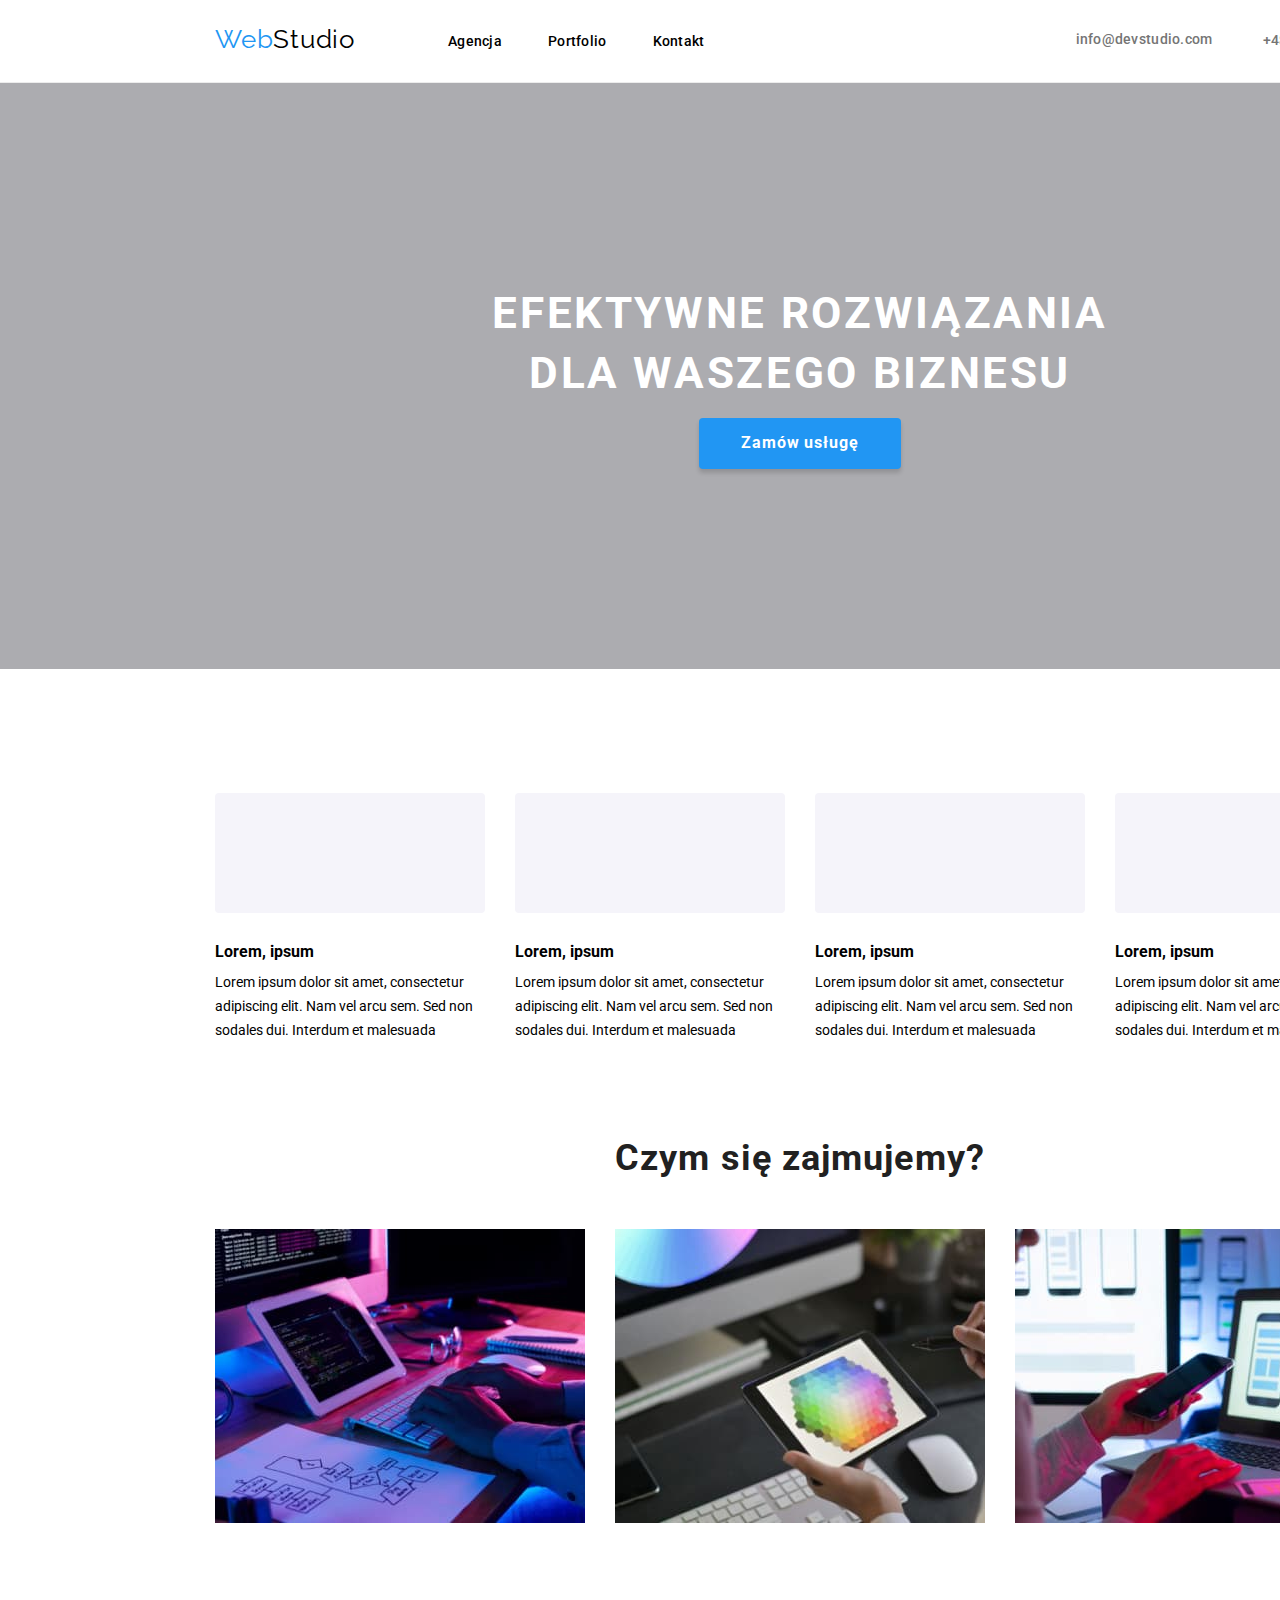
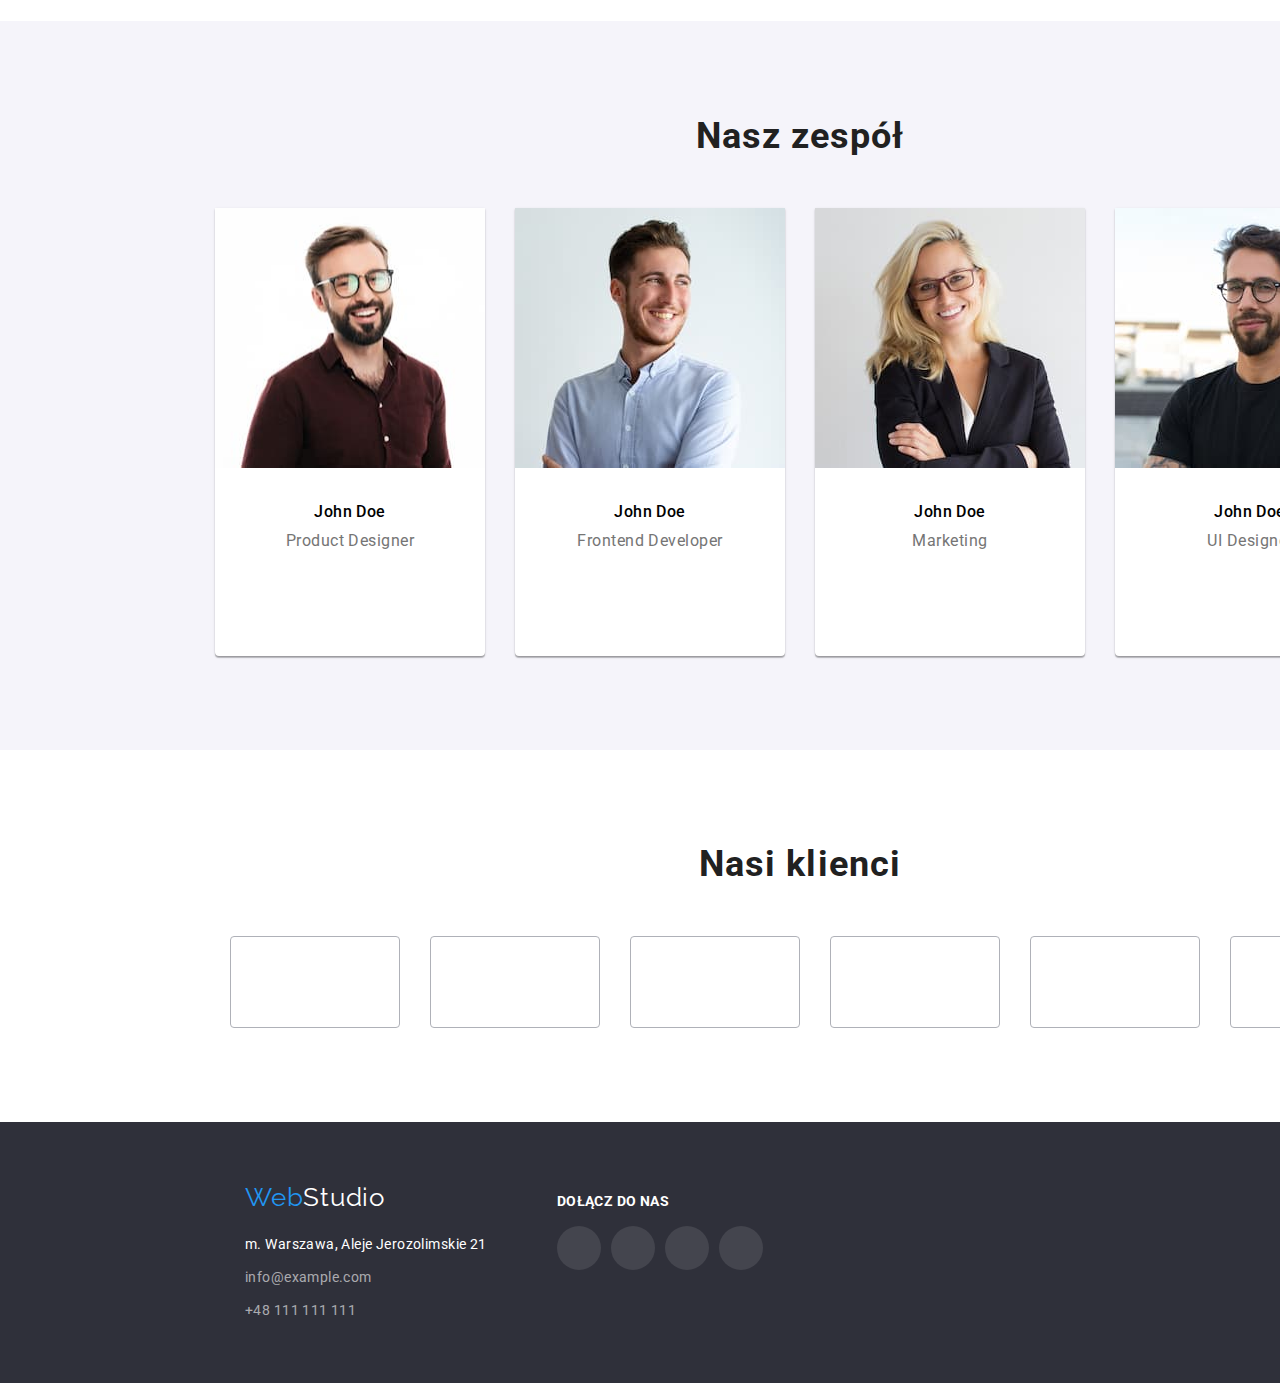
==== commit a3438e2d: "Update index.html" ====
--- a/index.html
+++ b/index.html
@@ -40,7 +40,7 @@
         <ul class="contact-list">
           <li>
             <a class="contact" href="mailto:info@devstudio.com">
-              <svg class="icon" width="16" height="14">
+              <svg width="16" height="14">
                 <use
                   href="/goit-markup-hw-04/images/icons.svg#email-icon"
                 ></use>
@@ -50,7 +50,7 @@
           </li>
           <li>
             <a class="contact" href="tel:+48111111111">
-              <svg class="icon" width="10" height="18">
+              <svg width="10" height="18">
                 <use href="/goit-markup-hw-04/images/icons.svg#tel-icon"></use>
               </svg>
               +48 111 111 111
--- a/css/styles.css
+++ b/css/styles.css
@@ -111,7 +111,7 @@
     font-style: normal;
     font-weight: 500;
     font-size: 14px;
-    line-height: 1, 142em;
+    line-height: 1.1;
     letter-spacing: 0.02em;
     display: flex;
     justify-content: center;
@@ -119,8 +119,6 @@
     gap: 10px;}
 
 
-.icon:hover,
-.icon:focus,
 .contact:hover,
 .contact:focus,
 .agency-link:hover,
